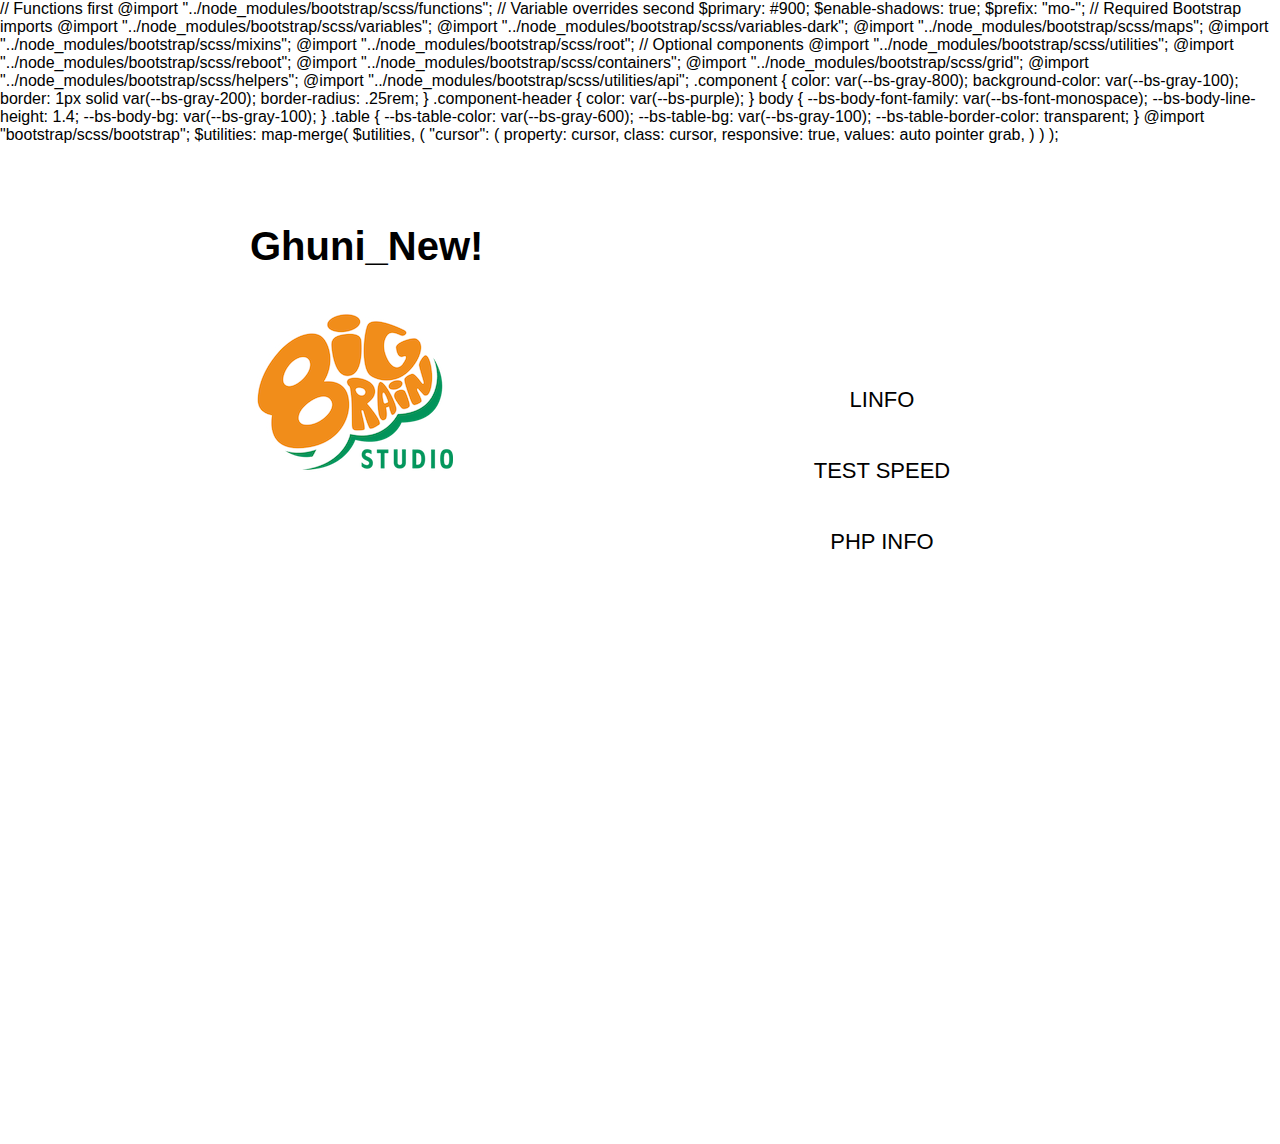
==== index.html @ 669fa0d7 "1" ====
<!DOCTYPE html PUBLIC "-//W3C//DTD XHTML 1.0 Transitional//EN" "http://www.w3.org/TR/xhtml1/DTD/xhtml1-transitional.dtd">

<html xmlns="http://www.w3.org/1999/xhtml" xmlns:og="http://opengraphprotocol.org/schema/" xmlns:fb="http://www.facebook.com/2008/fbml"><head><meta http-equiv="Content-Type" content="text/html; charset=UTF-8">
    
    <title>Ghuni_New</title>

    <link href="bitnami.css" media="screen" rel="stylesheet" type="text/css"> 
    <link href="https://cdn.jsdelivr.net/npm/bootstrap@5.3.0-alpha3/dist/css/bootstrap.min.css" rel="stylesheet" integrity="sha384-KK94CHFLLe+nY2dmCWGMq91rCGa5gtU4mk92HdvYe+M/SXH301p5ILy+dN9+nJOZ" crossorigin="anonymous">

    // Functions first
@import "../node_modules/bootstrap/scss/functions";

// Variable overrides second
$primary: #900;
$enable-shadows: true;
$prefix: "mo-";

// Required Bootstrap imports
@import "../node_modules/bootstrap/scss/variables";
@import "../node_modules/bootstrap/scss/variables-dark";
@import "../node_modules/bootstrap/scss/maps";
@import "../node_modules/bootstrap/scss/mixins";
@import "../node_modules/bootstrap/scss/root";

// Optional components
@import "../node_modules/bootstrap/scss/utilities";
@import "../node_modules/bootstrap/scss/reboot";
@import "../node_modules/bootstrap/scss/containers";
@import "../node_modules/bootstrap/scss/grid";
@import "../node_modules/bootstrap/scss/helpers";
@import "../node_modules/bootstrap/scss/utilities/api";
  </head>

  .component {
    color: var(--bs-gray-800);
    background-color: var(--bs-gray-100);
    border: 1px solid var(--bs-gray-200);
    border-radius: .25rem;
  }
  
  .component-header {
    color: var(--bs-purple);
  }
  body {
    --bs-body-font-family: var(--bs-font-monospace);
    --bs-body-line-height: 1.4;
    --bs-body-bg: var(--bs-gray-100);
  }
  
  .table {
    --bs-table-color: var(--bs-gray-600);
    --bs-table-bg: var(--bs-gray-100);
    --bs-table-border-color: transparent;
  }
  @import "bootstrap/scss/bootstrap";

$utilities: map-merge(
  $utilities,
  (
    "cursor": (
      property: cursor,
      class: cursor,
      responsive: true,
      values: auto pointer grab,
    )
  )
);
  <body> 
    <div id="container" class="container-virtual-applicances">
      <div id="dashboard-content" class="launch-page">
        <div id="dashboard-slogan" class="launch-slogan">
          <h1>Ghuni_New!</h1>
          <br>
          <table class="virtual-appliances-logo-block">
            <tbody><tr>
              <td>
                 <img src="logo.png">
              </td>
              <td>
             </td>
            </tr>
          </tbody></table>
        </div>
        <div id="dashboard-right-area">
          <div class="dashboard-button-big launch-button launch-button-green"><a id="bitnami-link" href="https://sky.bigbrainp.com:63444/">SKY CLOUD 1</a></div>
          <div class="dashboard-button-big launch-button launch-button-green"><a id="bitnami-link" href="https://bbp.bigbrainp.com:63445/">BBP CLOUD 2</a></div>
          <div class="dashboard-button-big launch-button"><a href="http://192.168.1.50/linfo/">LINFO</a></div>
          <div class="dashboard-button-big launch-button"><a href="http://192.168.1.50/test/">TEST SPEED</a></div>
          <div class="dashboard-button-big launch-button"><a href="http://192.168.1.50/info.php">PHP INFO</a></div>
        </div>
        <br>
        <div class="clear"></div>
        <table>

        </table>
      </div>

      <div class="clear"></div>
    </div>
  

</body></html>
---- bitnami.css ----
body {font-family:Arial, FreeSans;margin:0;padding:0;}

h1 {font-size:32px}
h2 {margin-top:0;margin-bottom:0;font-size:25px;padding-top:0;padding-bottom:0}

#container .title {text-align:center;margin-bottom:5px;padding-bottom:0;}
.subtitle {font-size:22px;color:#9a9a9a;text-align:center;margin:0 auto;display:block;}
.clear {clear:both}
.center {margin-left:auto;margin-right:auto;}

#container {background: url(./img/plain-background.png) top center no-repeat;width:100%;min-height:1000px;}
.container-virtual-applicances#container {background: url(./img/plain-background.png) top center no-repeat;width:100%;min-height:1000px;background-position:center -190px}

#header {background:#fff;height:75px;width:100%;}

#dashboard-content {margin-left:auto;margin-right:auto;margin-top:15px;width:780px}
#dashboard-slogan {margin-top:30px;float:left;display:block;width:520px}
#dashboard-slogan h1 {font-size:40px;margin-top:0;padding-top:0;margin-left:0;margin-bottom:0}
#dashboard-slogan p {margin-top:0.5em;font-size:1.4em;}

.dashboard-button-big {text-align:center;font-size:22px;background:url(./img/dashboard-button-big.gif) top left;background-repeat: no-repeat;width:227px;height:50px;padding-top:10px;margin-left:4%;margin-top:10px;}

.dashboard-button-big  a {padding-right:20px;display:block;text-decoration:none}
.dashboard-button-big  a:link {color:black}
.dashboard-button-big  a:visited {color:black}
.dashboard-button-big  a:hover {color:#5a5a5a}

#dashboard-right-area {float:right;margin-top:30px;}

/* Launch Page CSS */
#container .launch-page {margin-top:0;_height:1000px;padding-top:50px}
#container .launch-slogan {width:400px}
#container .launch-button {font-size:22px;background:url(./img/launch-button-big.gif) top left;background-repeat: no-repeat;width:300px;height:50px;padding-top:11px;margin-left:4%;margin-top:10px;}
#container .launch-button-green {font-size:22px;background:url(./img/launch-button-big-green.gif) top left;background-repeat: no-repeat;}
#container .launch-button-green a {color:white}

/* Applications Launch Page CSS */
#container .applications-launch-page {width:500px;padding-top:30px;}
#container .applications-launch-page h1 {margin-top:0}

.plain-background#container {background: url(./img/plain-background.png) top center no-repeat ;width:100%;min-height:1000px;}
.applications-launch-page #content {padding-left:0px;font-family: Verdana, Arial, Helvetica, sans-serif;font-size: 12px;line-height:1.3em;text-align:center}
.applications-title {text-align:center;padding-top:0px}

.module_table {margin-bottom:15px}
.module_content {text-align:left;width:509px;_width:507px;border-left:1px solid #bababf;border-right:1px solid #bababf;padding:0;margin:0;background:#fff}
.module_content_right {width:100%}
.module_content table img {padding-left:22px}
.module_content table {width:100%}
.module_content h2 {font-size:18px;padding-bottom:16px;text-align:left;padding-left:14px;float:left;}
.module_folder {padding-left:12px;max-width:280px;float:right;display:block;padding-right:16px;font-size:10px;padding-bottom:4px;text-align:right;margin-right:0;clear:right}
.module_content p {clear:left;padding-left:14px;padding-right:18px;}
.module_access {clear:right;font-size:14px;margin-right:0px;padding-right:16px;padding-top:12px;margin-bottom:6px}
.module_access a {text-decoration: underline !important;}
.tableParagraph {width:700px; margin-left:auto; margin-right:auto;text-align:left}
.tableParagraph img {margin-right:12px;margin-bottom:12px}

.virtual-appliances-logo-block {font-size:21px;line-height:28px;width:450px;}
.virtual-appliances-logo-block  img {margin-right:20px}

#container .get_started_ami_landing {width:200px;float:right;position:relative;top:-60px;right:0px}
#container.rtl .get_started_ami_landing {float:left;left:10px !important;right:auto !important;}
#container .get_started_ami_landing  img {width:200px;height:96px;margin-top:-30px}
#container .landing-info-quad-title {font-size:20px;display:block;margin:0 auto;text-align:center;color :green   }

.bitnami-ami-landing-info-quad-top-yellow-spaced {background: url(./img/bitnami-ami-landing-info-quad-top-yellow-spaced.png) top center no-repeat;width:600px;height:20px;margin-top:30px;_background: url(./img/bitnami-ami-landing-info-quad-top-yellow-spaced.png) bottom center no-repeat;}
.bitnami-ami-landing-info-quad-bottom-yellow-spaced {background: url(./img/bitnami-ami-landing-info-quad-bottom-yellow-spaced.png) top center no-repeat ;width:600px;height:20px;}
.bitnami-ami-landing-info-quad-middle-yellow-spaced {background-color: #f6f2c3;width:550px;padding-left:25px;padding-right:25px;padding-top:8px;font-size:15px;line-height:20px;}
.bitnami-ami-landing-info-quad-middle-yellow-spaced ul {margin:0;padding-bottom:10px}
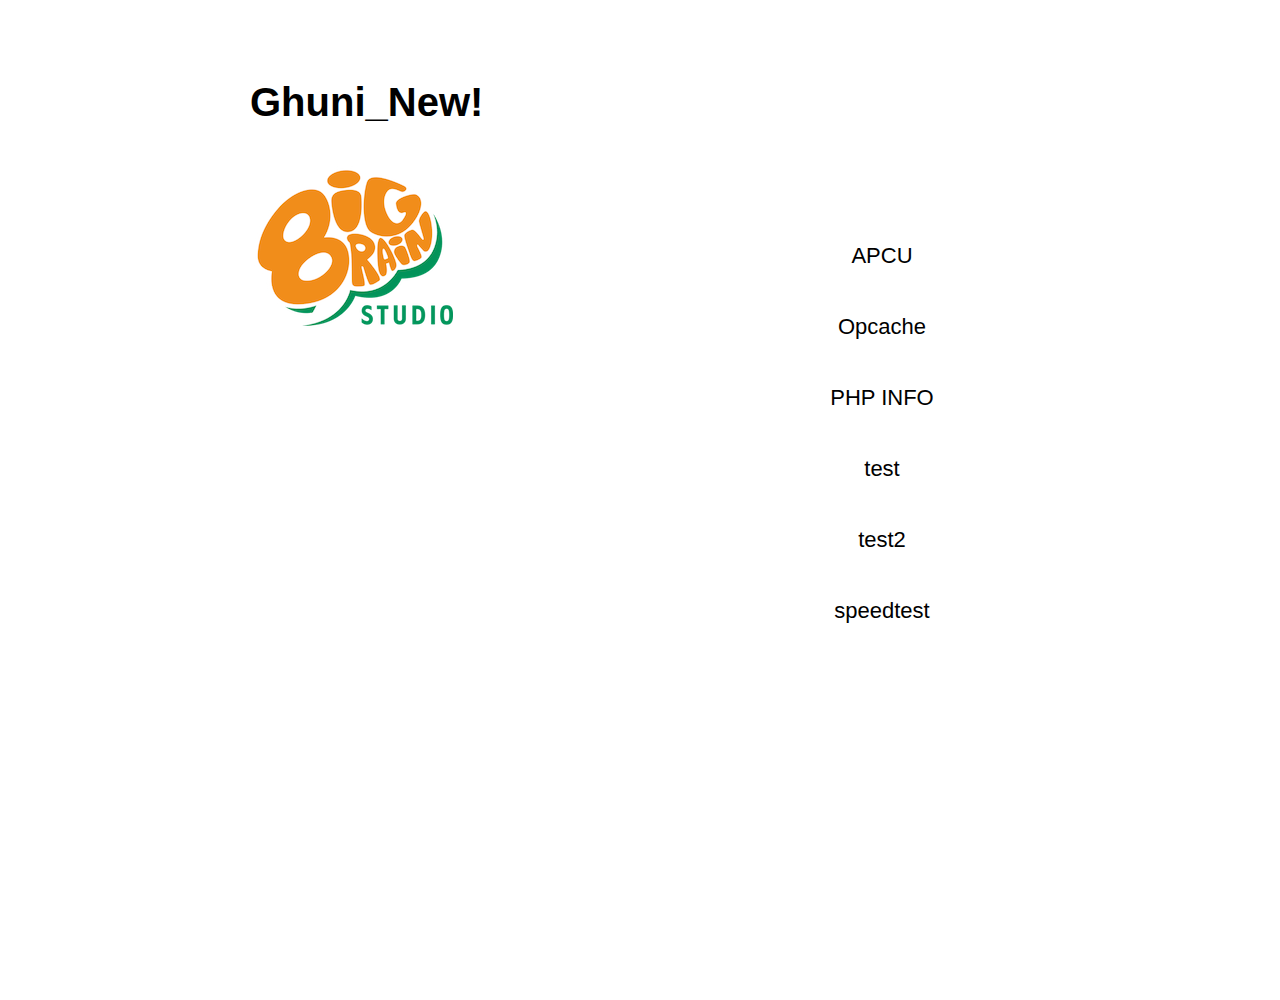
==== commit 9dc495a8: "Update index.html" ====
--- a/index.html
+++ b/index.html
@@ -5,66 +5,7 @@
     <title>Ghuni_New</title>
 
     <link href="bitnami.css" media="screen" rel="stylesheet" type="text/css"> 
-    <link href="https://cdn.jsdelivr.net/npm/bootstrap@5.3.0-alpha3/dist/css/bootstrap.min.css" rel="stylesheet" integrity="sha384-KK94CHFLLe+nY2dmCWGMq91rCGa5gtU4mk92HdvYe+M/SXH301p5ILy+dN9+nJOZ" crossorigin="anonymous">
 
-    // Functions first
-@import "../node_modules/bootstrap/scss/functions";
-
-// Variable overrides second
-$primary: #900;
-$enable-shadows: true;
-$prefix: "mo-";
-
-// Required Bootstrap imports
-@import "../node_modules/bootstrap/scss/variables";
-@import "../node_modules/bootstrap/scss/variables-dark";
-@import "../node_modules/bootstrap/scss/maps";
-@import "../node_modules/bootstrap/scss/mixins";
-@import "../node_modules/bootstrap/scss/root";
-
-// Optional components
-@import "../node_modules/bootstrap/scss/utilities";
-@import "../node_modules/bootstrap/scss/reboot";
-@import "../node_modules/bootstrap/scss/containers";
-@import "../node_modules/bootstrap/scss/grid";
-@import "../node_modules/bootstrap/scss/helpers";
-@import "../node_modules/bootstrap/scss/utilities/api";
-  </head>
-
-  .component {
-    color: var(--bs-gray-800);
-    background-color: var(--bs-gray-100);
-    border: 1px solid var(--bs-gray-200);
-    border-radius: .25rem;
-  }
-  
-  .component-header {
-    color: var(--bs-purple);
-  }
-  body {
-    --bs-body-font-family: var(--bs-font-monospace);
-    --bs-body-line-height: 1.4;
-    --bs-body-bg: var(--bs-gray-100);
-  }
-  
-  .table {
-    --bs-table-color: var(--bs-gray-600);
-    --bs-table-bg: var(--bs-gray-100);
-    --bs-table-border-color: transparent;
-  }
-  @import "bootstrap/scss/bootstrap";
-
-$utilities: map-merge(
-  $utilities,
-  (
-    "cursor": (
-      property: cursor,
-      class: cursor,
-      responsive: true,
-      values: auto pointer grab,
-    )
-  )
-);
   <body> 
     <div id="container" class="container-virtual-applicances">
       <div id="dashboard-content" class="launch-page">
@@ -82,11 +23,14 @@
           </tbody></table>
         </div>
         <div id="dashboard-right-area">
-          <div class="dashboard-button-big launch-button launch-button-green"><a id="bitnami-link" href="https://sky.bigbrainp.com:63444/">SKY CLOUD 1</a></div>
-          <div class="dashboard-button-big launch-button launch-button-green"><a id="bitnami-link" href="https://bbp.bigbrainp.com:63445/">BBP CLOUD 2</a></div>
-          <div class="dashboard-button-big launch-button"><a href="http://192.168.1.50/linfo/">LINFO</a></div>
-          <div class="dashboard-button-big launch-button"><a href="http://192.168.1.50/test/">TEST SPEED</a></div>
-          <div class="dashboard-button-big launch-button"><a href="http://192.168.1.50/info.php">PHP INFO</a></div>
+          <div class="dashboard-button-big launch-button launch-button-green"><a id="bitnami-link" href="https://sky.bigbrain-studio.com/login/">SKY CLOUD </a></div>
+          <div class="dashboard-button-big launch-button launch-button-green"><a id="bitnami-link" href="https://bbs.bigbrain-studio.com/">BBS CLOUD </a></div>
+          <div class="dashboard-button-big launch-button"><a href="hhttps://sky.bigbrain-studio.com/updater/apc.php/">APCU</a></div>
+          <div class="dashboard-button-big launch-button"><a href="https://sky.bigbrain-studio.com/updater/opcache.php">Opcache</a></div>
+          <div class="dashboard-button-big launch-button"><a href="https://sky.bigbrain-studio.com/updater/info.php">PHP INFO</a></div>
+          <div class="dashboard-button-big launch-button"><a href="https://sky.bigbrain-studio.com/updater/test/">test</a></div>
+          <div class="dashboard-button-big launch-button"><a href="https://sky.bigbrain-studio.com/updater/test2/">test2</a></div>
+          <div class="dashboard-button-big launch-button"><a href="https://sky.bigbrain-studio.com/updater/speedtest/">speedtest</a></div>
         </div>
         <br>
         <div class="clear"></div>
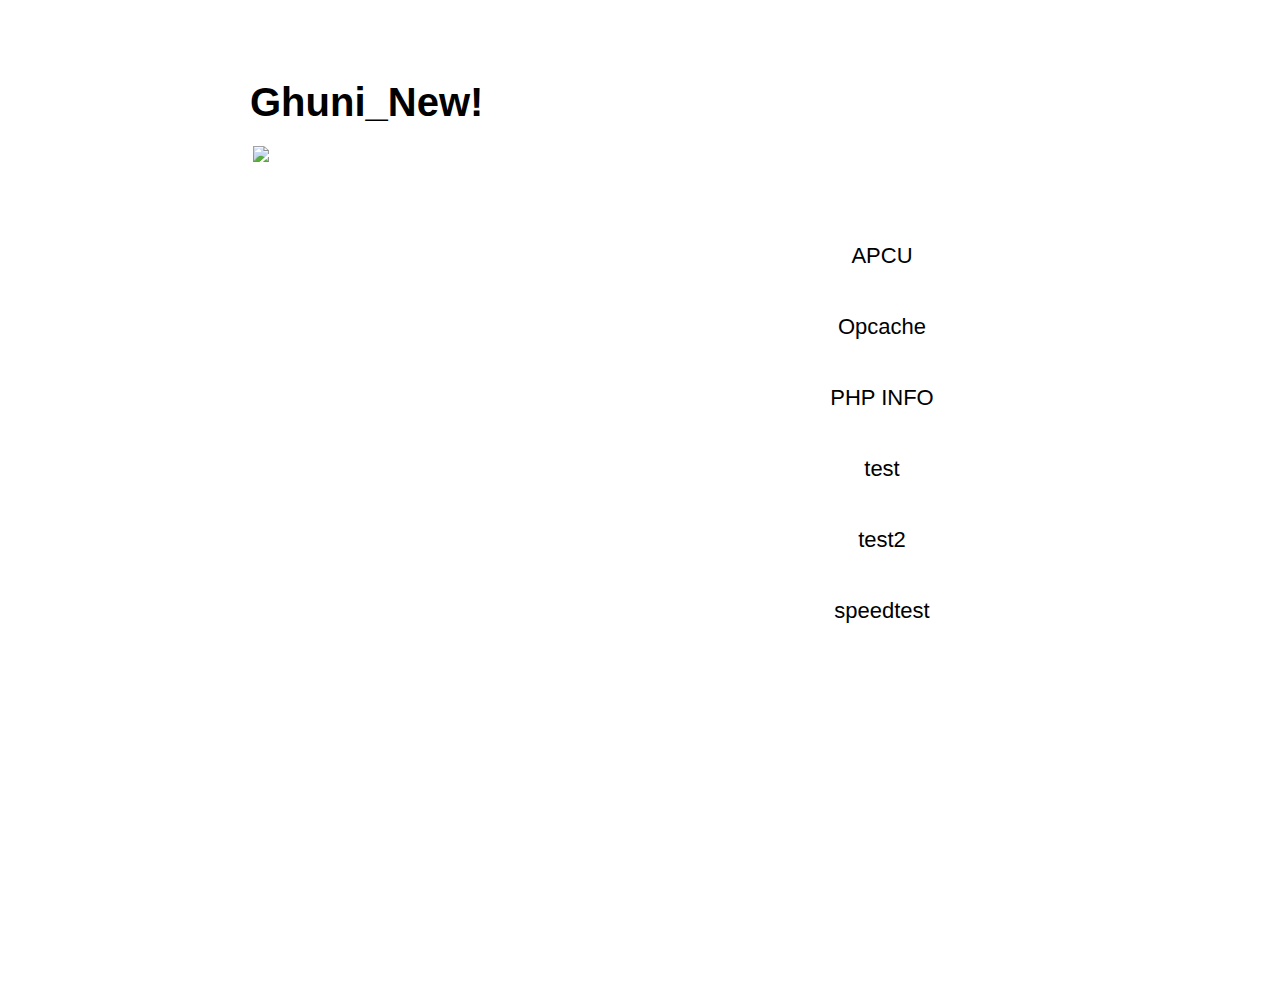
==== commit aa691068: "Update index.html" ====
--- a/index.html
+++ b/index.html
@@ -15,7 +15,7 @@
           <table class="virtual-appliances-logo-block">
             <tbody><tr>
               <td>
-                 <img src="logo.png">
+                 <img src="img/logo.png">
               </td>
               <td>
              </td>
@@ -25,7 +25,7 @@
         <div id="dashboard-right-area">
           <div class="dashboard-button-big launch-button launch-button-green"><a id="bitnami-link" href="https://sky.bigbrain-studio.com/login/">SKY CLOUD </a></div>
           <div class="dashboard-button-big launch-button launch-button-green"><a id="bitnami-link" href="https://bbs.bigbrain-studio.com/">BBS CLOUD </a></div>
-          <div class="dashboard-button-big launch-button"><a href="hhttps://sky.bigbrain-studio.com/updater/apc.php/">APCU</a></div>
+          <div class="dashboard-button-big launch-button"><a href="https://sky.bigbrain-studio.com/updater/apc.php/">APCU</a></div>
           <div class="dashboard-button-big launch-button"><a href="https://sky.bigbrain-studio.com/updater/opcache.php">Opcache</a></div>
           <div class="dashboard-button-big launch-button"><a href="https://sky.bigbrain-studio.com/updater/info.php">PHP INFO</a></div>
           <div class="dashboard-button-big launch-button"><a href="https://sky.bigbrain-studio.com/updater/test/">test</a></div>
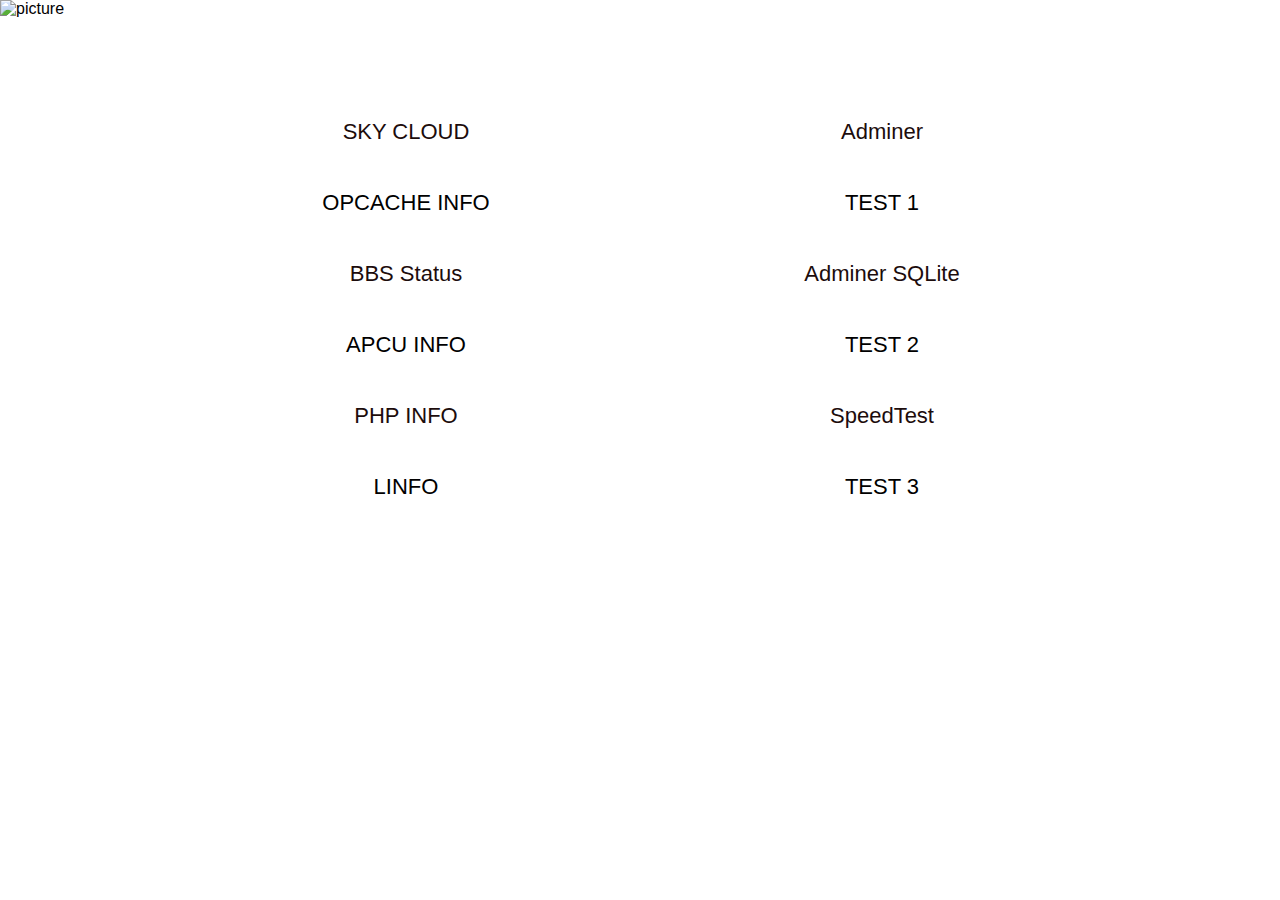
==== commit 9cf2a5a0: "up" ====
--- a/index.html
+++ b/index.html
@@ -1,46 +1,67 @@
-<!DOCTYPE html PUBLIC "-//W3C//DTD XHTML 1.0 Transitional//EN" "http://www.w3.org/TR/xhtml1/DTD/xhtml1-transitional.dtd">
+<!DOCTYPE html>
+<html lang="en" manifest="example.appcache">
 
-<html xmlns="http://www.w3.org/1999/xhtml" xmlns:og="http://opengraphprotocol.org/schema/" xmlns:fb="http://www.facebook.com/2008/fbml"><head><meta http-equiv="Content-Type" content="text/html; charset=UTF-8">
+<head>
+    <meta charset="utf-8">
+    <meta http-equiv="X-UA-Compatible" content="IE=edge">
+    <meta http-equiv="Content-Type" content="type; charset=utf-8"/>
+    <meta name="viewport" content="width=device-width, initial-scale=1">
+    <meta name="mobile-web-app-capable" content="yes">
+
+    <link rel="apple-touch-icon" sizes="180x180" href="img/icon/apple-touch-icon.png">
+    <link rel="icon" type="image/x-icon" href="img/icon/favicon.ico">
+    <link rel="icon" type="image/png" sizes="32x32" href="img/icon/favicon-32x32.png">
+    <link rel="icon" type="image/png" sizes="16x16" href="img/icon/favicon-16x16.png">
+    <link rel="manifest" href="manifest.json">
+    <link rel="mask-icon" href="img/icon/safari-pinned-tab.svg" color="#5bbad5">
+    <meta name="msapplication-TileColor" content="#da532c">
+    <meta name="theme-color" content="#ffffff">
+    <meta name="viewport" content="width=device-width, initial-scale=1">
+    <meta name="description" content="GhiniNew">
+    <meta name="robots" content="noindex"/>
     
     <title>Ghuni_New</title>
 
-    <link href="bitnami.css" media="screen" rel="stylesheet" type="text/css"> 
+    <link href="./bitnami.css" media="screen" rel="stylesheet" type="text/css" />
+  </head>
 
   <body> 
     <div id="container" class="container-virtual-applicances">
+      <img src="img/logo.webp" width="100" height="100" alt="picture"/>
       <div id="dashboard-content" class="launch-page">
         <div id="dashboard-slogan" class="launch-slogan">
-          <h1>Ghuni_New!</h1>
-          <br>
+          <!-- <h1>Ghuni_New!</h1> -->
+
           <table class="virtual-appliances-logo-block">
-            <tbody><tr>
-              <td>
-                 <img src="img/logo.png">
-              </td>
-              <td>
-             </td>
-            </tr>
-          </tbody></table>
-        </div>
+            <tr>
+              <div class="dashboard-button-big launch-button launch-button-green"><a id="1" href="https://sky.bigbrain-studio.com/login">SKY CLOUD</a></div>       
+              <div class="dashboard-button-big launch-button"><a href="opcache.php">OPCACHE INFO</a></div> 
+              <div class="dashboard-button-big launch-button launch-button-green"><a id="2" href="https://bbs.bigbrain-studio.com/">BBS Status</a></div>    
+              <div class="dashboard-button-big launch-button"><a href="apc.php">APCU INFO</a></div>
+              <div class="dashboard-button-big launch-button launch-button-green"><a id="3" href="info.php">PHP INFO</a></div>    
+              <div class="dashboard-button-big launch-button"><a href="linfo/">LINFO</a></div>
+            </tr> 
+          </table>
+        </div> 
         <div id="dashboard-right-area">
-          <div class="dashboard-button-big launch-button launch-button-green"><a id="bitnami-link" href="https://sky.bigbrain-studio.com/login/">SKY CLOUD </a></div>
-          <div class="dashboard-button-big launch-button launch-button-green"><a id="bitnami-link" href="https://bbs.bigbrain-studio.com/">BBS CLOUD </a></div>
-          <div class="dashboard-button-big launch-button"><a href="https://sky.bigbrain-studio.com/updater/apc.php/">APCU</a></div>
-          <div class="dashboard-button-big launch-button"><a href="https://sky.bigbrain-studio.com/updater/opcache.php">Opcache</a></div>
-          <div class="dashboard-button-big launch-button"><a href="https://sky.bigbrain-studio.com/updater/info.php">PHP INFO</a></div>
-          <div class="dashboard-button-big launch-button"><a href="https://sky.bigbrain-studio.com/updater/test/">test</a></div>
-          <div class="dashboard-button-big launch-button"><a href="https://sky.bigbrain-studio.com/updater/test2/">test2</a></div>
-          <div class="dashboard-button-big launch-button"><a href="https://sky.bigbrain-studio.com/updater/speedtest/">speedtest</a></div>
-        </div>
-        <br>
-        <div class="clear"></div>
-        <table>
+          <div class="dashboard-button-big launch-button launch-button-green"><a id="4" href="adminer.php">Adminer</a></div>    
+          <div class="dashboard-button-big launch-button"><a href="test/">TEST 1</a></div>       
+          <div class="dashboard-button-big launch-button launch-button-green"><a id="5" href="adminer-sqlite.php">Adminer SQLite</a></div>           
+          <div class="dashboard-button-big launch-button"><a href="test2/">TEST 2</a></div>
+          <div class="dashboard-button-big launch-button launch-button-green"><a id="6" href="speedtest/">SpeedTest</a></div>           
+          <div class="dashboard-button-big launch-button"><a href="test3/">TEST 3</a></div>
+        </div>        
+    </div>
+  </body>
+  
+  <script>
+    // Check that service workers are supported
+    if ('serviceWorker' in navigator) {
+      // Use the window load event to keep the page load performant
+      window.addEventListener('load', () => {
+        navigator.serviceWorker.register('./sw.js');
+      });
+    }
+  </script> 
 
-        </table>
-      </div>
-
-      <div class="clear"></div>
-    </div>
-  
-
-</body></html>+</html>
--- a/bitnami.css
+++ b/bitnami.css
@@ -3,13 +3,14 @@
 h1 {font-size:32px}
 h2 {margin-top:0;margin-bottom:0;font-size:25px;padding-top:0;padding-bottom:0}
 
+  
 #container .title {text-align:center;margin-bottom:5px;padding-bottom:0;}
 .subtitle {font-size:22px;color:#9a9a9a;text-align:center;margin:0 auto;display:block;}
 .clear {clear:both}
 .center {margin-left:auto;margin-right:auto;}
 
-#container {background: url(./img/plain-background.png) top center no-repeat;width:100%;min-height:1000px;}
-.container-virtual-applicances#container {background: url(./img/plain-background.png) top center no-repeat;width:100%;min-height:1000px;background-position:center -190px}
+#container {background: url(./img/background.png) top center no-repeat;width:100%;height:100%;}
+.container-virtual-applicances#container {background: url(./img/background.png) top center no-repeat;width:100%;height:100%;background-position:center -190px}
 
 #header {background:#fff;height:75px;width:100%;}
 
@@ -18,12 +19,12 @@
 #dashboard-slogan h1 {font-size:40px;margin-top:0;padding-top:0;margin-left:0;margin-bottom:0}
 #dashboard-slogan p {margin-top:0.5em;font-size:1.4em;}
 
-.dashboard-button-big {text-align:center;font-size:22px;background:url(./img/dashboard-button-big.gif) top left;background-repeat: no-repeat;width:227px;height:50px;padding-top:10px;margin-left:4%;margin-top:10px;}
+.dashboard-button-big {text-align:center;font-size:22px;background:url(./img/launch-button-big.gif) top left;background-repeat: no-repeat;width:227px;height:50px;padding-top:10px;margin-left:4%;margin-top:10px;}
 
 .dashboard-button-big  a {padding-right:20px;display:block;text-decoration:none}
 .dashboard-button-big  a:link {color:black}
 .dashboard-button-big  a:visited {color:black}
-.dashboard-button-big  a:hover {color:#5a5a5a}
+.dashboard-button-big  a:hover {color:#595252}
 
 #dashboard-right-area {float:right;margin-top:30px;}
 
@@ -32,13 +33,13 @@
 #container .launch-slogan {width:400px}
 #container .launch-button {font-size:22px;background:url(./img/launch-button-big.gif) top left;background-repeat: no-repeat;width:300px;height:50px;padding-top:11px;margin-left:4%;margin-top:10px;}
 #container .launch-button-green {font-size:22px;background:url(./img/launch-button-big-green.gif) top left;background-repeat: no-repeat;}
-#container .launch-button-green a {color:white}
+#container .launch-button-green a {color:rgb(28, 12, 12)}
 
 /* Applications Launch Page CSS */
 #container .applications-launch-page {width:500px;padding-top:30px;}
 #container .applications-launch-page h1 {margin-top:0}
 
-.plain-background#container {background: url(./img/plain-background.png) top center no-repeat ;width:100%;min-height:1000px;}
+.plain-background#container {background: url(./img/background.png) top center no-repeat ;width:100%;min-height:1000px;}
 .applications-launch-page #content {padding-left:0px;font-family: Verdana, Arial, Helvetica, sans-serif;font-size: 12px;line-height:1.3em;text-align:center}
 .applications-title {text-align:center;padding-top:0px}
 
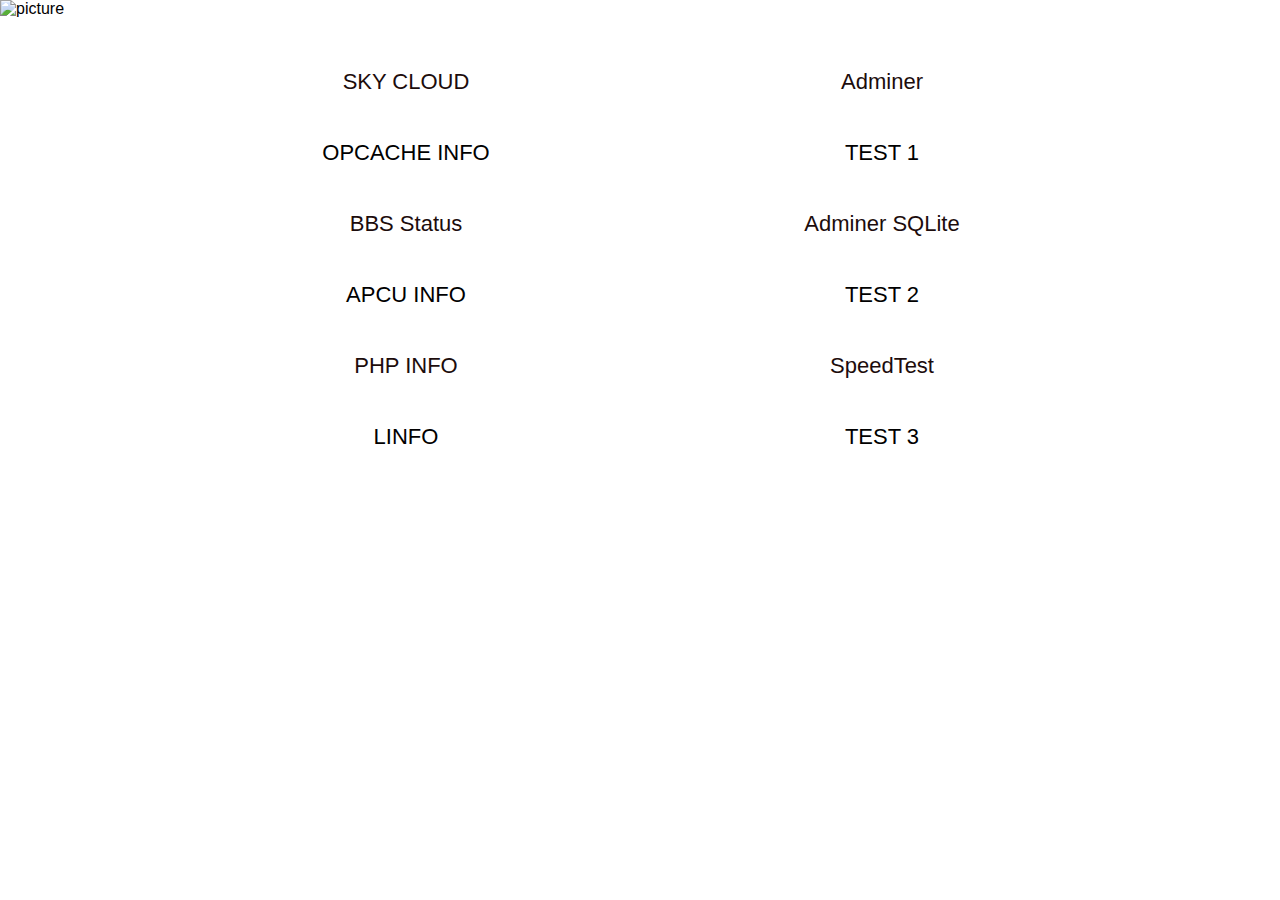
==== commit 7c523b20: "Update index.html" ====
--- a/index.html
+++ b/index.html
@@ -1,8 +1,7 @@
 <!DOCTYPE html>
-<html lang="en" manifest="example.appcache">
+<html lang="en">
 
 <head>
-    <meta charset="utf-8">
     <meta http-equiv="X-UA-Compatible" content="IE=edge">
     <meta http-equiv="Content-Type" content="type; charset=utf-8"/>
     <meta name="viewport" content="width=device-width, initial-scale=1">
@@ -18,7 +17,6 @@
     <meta name="theme-color" content="#ffffff">
     <meta name="viewport" content="width=device-width, initial-scale=1">
     <meta name="description" content="GhiniNew">
-    <meta name="robots" content="noindex"/>
     
     <title>Ghuni_New</title>
 
@@ -27,31 +25,31 @@
 
   <body> 
     <div id="container" class="container-virtual-applicances">
-      <img src="img/logo.webp" width="100" height="100" alt="picture"/>
+      <img src="img/logo.webp" width="100" height="100" alt="picture"target="_blank"/>
       <div id="dashboard-content" class="launch-page">
         <div id="dashboard-slogan" class="launch-slogan">
-          <!-- <h1>Ghuni_New!</h1> -->
 
           <table class="virtual-appliances-logo-block">
             <tr>
-              <div class="dashboard-button-big launch-button launch-button-green"><a id="1" href="https://sky.bigbrain-studio.com/login">SKY CLOUD</a></div>       
+              <div class="dashboard-button-big launch-button launch-button-green"><a href="https://sky.bigbrain-studio.com/login"target="_blank">SKY CLOUD</a></div>       
               <div class="dashboard-button-big launch-button"><a href="opcache.php">OPCACHE INFO</a></div> 
-              <div class="dashboard-button-big launch-button launch-button-green"><a id="2" href="https://bbs.bigbrain-studio.com/">BBS Status</a></div>    
-              <div class="dashboard-button-big launch-button"><a href="apc.php">APCU INFO</a></div>
-              <div class="dashboard-button-big launch-button launch-button-green"><a id="3" href="info.php">PHP INFO</a></div>    
-              <div class="dashboard-button-big launch-button"><a href="linfo/">LINFO</a></div>
+              <div class="dashboard-button-big launch-button launch-button-green"><a href="https://bbs.bigbrain-studio.com/"target="_blank">BBS Status</a></div>    
+              <div class="dashboard-button-big launch-button"><a href="apc.php"target="_blank">APCU INFO</a></div>
+              <div class="dashboard-button-big launch-button launch-button-green"><a id="3" href="info.php"target="_blank">PHP INFO</a></div>    
+              <div class="dashboard-button-big launch-button"><a href="linfo/"target="_blank">LINFO</a></div>
             </tr> 
           </table>
         </div> 
         <div id="dashboard-right-area">
-          <div class="dashboard-button-big launch-button launch-button-green"><a id="4" href="adminer.php">Adminer</a></div>    
+          <div class="dashboard-button-big launch-button launch-button-green"><a id="4" href="adminer.php"target="_blank">Adminer</a></div>    
           <div class="dashboard-button-big launch-button"><a href="test/">TEST 1</a></div>       
-          <div class="dashboard-button-big launch-button launch-button-green"><a id="5" href="adminer-sqlite.php">Adminer SQLite</a></div>           
+          <div class="dashboard-button-big launch-button launch-button-green"><a id="5" href="adminer-sqlite.php"target="_blank">Adminer SQLite</a></div>           
           <div class="dashboard-button-big launch-button"><a href="test2/">TEST 2</a></div>
-          <div class="dashboard-button-big launch-button launch-button-green"><a id="6" href="speedtest/">SpeedTest</a></div>           
-          <div class="dashboard-button-big launch-button"><a href="test3/">TEST 3</a></div>
+          <div class="dashboard-button-big launch-button launch-button-green"><a id="6" href="speedtest/"target="_blank">SpeedTest</a></div>           
+          <div class="dashboard-button-big launch-button"><a href="test3/"target="_blank">TEST 3</a></div>
         </div>        
     </div>
+    </div>        
   </body>
   
   <script>
--- a/bitnami.css
+++ b/bitnami.css
@@ -10,9 +10,9 @@
 .center {margin-left:auto;margin-right:auto;}
 
 #container {background: url(./img/background.png) top center no-repeat;width:100%;height:100%;}
-.container-virtual-applicances#container {background: url(./img/background.png) top center no-repeat;width:100%;height:100%;background-position:center -190px}
 
-#header {background:#fff;height:75px;width:100%;}
+
+
 
 #dashboard-content {margin-left:auto;margin-right:auto;margin-top:15px;width:780px}
 #dashboard-slogan {margin-top:30px;float:left;display:block;width:520px}
@@ -29,7 +29,7 @@
 #dashboard-right-area {float:right;margin-top:30px;}
 
 /* Launch Page CSS */
-#container .launch-page {margin-top:0;_height:1000px;padding-top:50px}
+#container .launch-page {margin-top:0;_height:100%;padding-top:0px}
 #container .launch-slogan {width:400px}
 #container .launch-button {font-size:22px;background:url(./img/launch-button-big.gif) top left;background-repeat: no-repeat;width:300px;height:50px;padding-top:11px;margin-left:4%;margin-top:10px;}
 #container .launch-button-green {font-size:22px;background:url(./img/launch-button-big-green.gif) top left;background-repeat: no-repeat;}
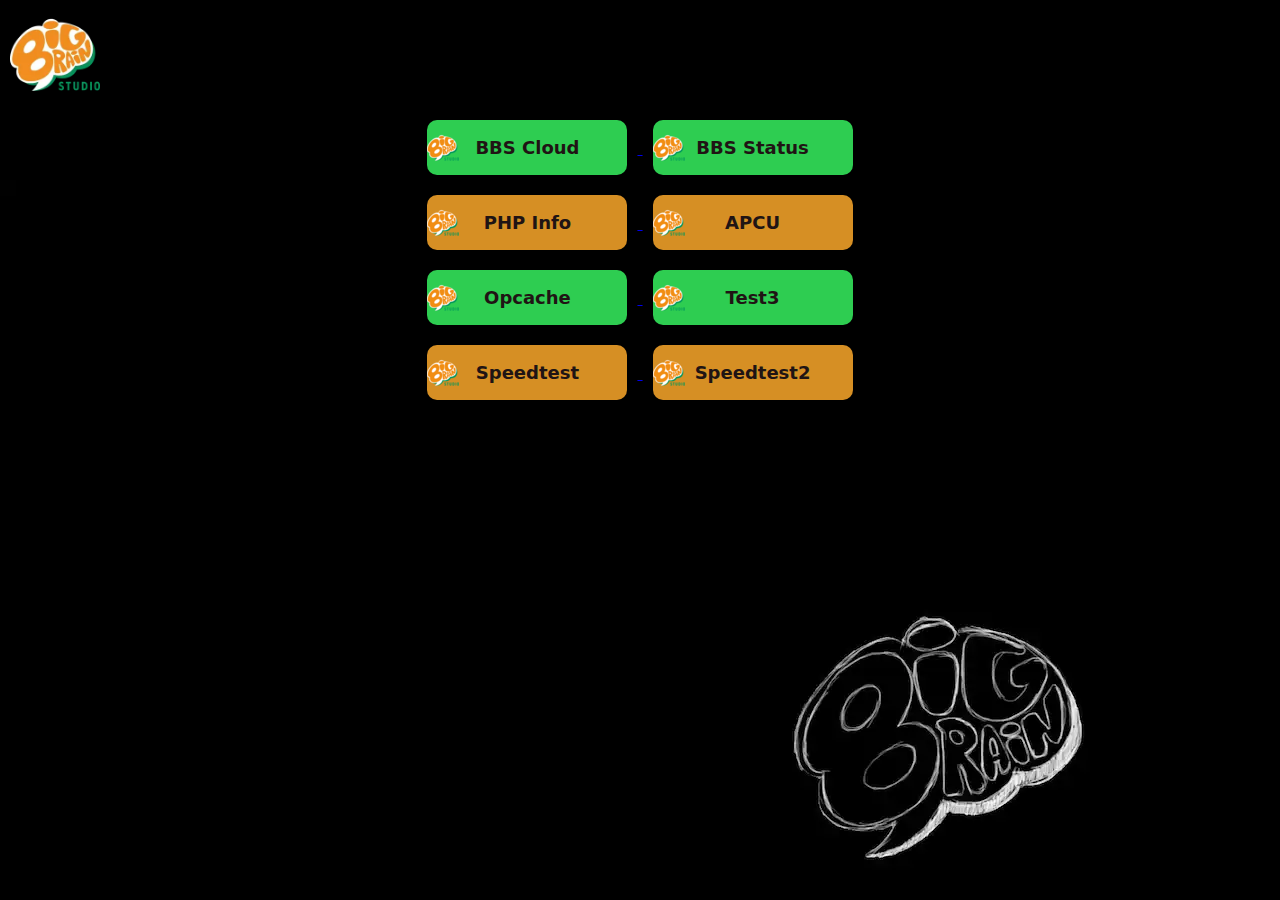
==== commit 64c00017: "uodate web" ====
--- a/index.html
+++ b/index.html
@@ -1,65 +1,73 @@
-<!DOCTYPE html>
 <html lang="en">
 
 <head>
-    <meta http-equiv="X-UA-Compatible" content="IE=edge">
-    <meta http-equiv="Content-Type" content="type; charset=utf-8"/>
-    <meta name="viewport" content="width=device-width, initial-scale=1">
-    <meta name="mobile-web-app-capable" content="yes">
+  <meta http-equiv="X-UA-Compatible" content="IE=edge">
+  <meta http-equiv="Content-Type" content="type; charset=utf-8" />
+  <meta name="viewport" content="width=device-width, initial-scale=1">
+  <meta name="mobile-web-app-capable" content="yes">
+  <link rel="apple-touch-icon" sizes="180x180" href="./icon/apple-touch-icon.png">
+  <link rel="icon" type="image/x-icon" href="./icon/favicon.ico">
+  <link rel="icon" type="image/png" sizes="32x32" href="./icon/favicon-32x32.png">
+  <link rel="icon" type="image/png" sizes="16x16" href="./icon/favicon-16x16.png">
+  <link rel="manifest" href="./manifest.json">
+  <link rel="mask-icon" href="./icon/safari-pinned-tab.svg" color="#5bbad5">
+  <meta name="msapplication-TileColor" content="#da532c">
+  <meta name="theme-color" content="#ffffff">
+  <meta name="viewport" content="width=device-width, initial-scale=1">
+  <meta name="description" content="GhiniNew">
+  <title>GNEW</title>
+  <link rel="stylesheet" href="./style.css">
+</head>
 
-    <link rel="apple-touch-icon" sizes="180x180" href="img/icon/apple-touch-icon.png">
-    <link rel="icon" type="image/x-icon" href="img/icon/favicon.ico">
-    <link rel="icon" type="image/png" sizes="32x32" href="img/icon/favicon-32x32.png">
-    <link rel="icon" type="image/png" sizes="16x16" href="img/icon/favicon-16x16.png">
-    <link rel="manifest" href="manifest.json">
-    <link rel="mask-icon" href="img/icon/safari-pinned-tab.svg" color="#5bbad5">
-    <meta name="msapplication-TileColor" content="#da532c">
-    <meta name="theme-color" content="#ffffff">
-    <meta name="viewport" content="width=device-width, initial-scale=1">
-    <meta name="description" content="GhiniNew">
-    
-    <title>Ghuni_New</title>
+<script>
+  if ('serviceWorker' in navigator) {
+    window.addEventListener('load', () => {
+     navigator.serviceWorker.register('./service-worker.js'); 
+    });
+  }
+</script>
 
-    <link href="./bitnami.css" media="screen" rel="stylesheet" type="text/css" />
-  </head>
+<body class="container">
+  <div class="logo">
+    <a href="https://sky.bigbrain-studio.com/" target="_parent">
+      <img id="logo" src="./assets/logo.webp"></a>
+  </div>
+  <div class="header">
+    <div class="tat2">
+      <section class="more">
+        <a href="https://sky.bigbrain-studio.com/login" target="_blank">
+          <button>BBS Cloud</button>
+        </a>
+        <a href="https://bbs.bigbrain-studio.com/" target="_blank">
+          <button>BBS Status</button>
+        </a>
+      </section>
+      <section class="ii2">
+        <a href="./info.php" target="_blank">
+          <button>PHP Info</button>
+        </a>
+        <a href="./apc.php" target="_blank">
+          <button>APCU</button>
+      </section>
+      <section class="more">
+        </a>
+        <a href="./opcache.php" target="_blank">
+          <button>Opcache</button>
+        </a>
+        <a href="./test3/" target="_blank">
+          <button>Test3</button>
+        </a>
+      </section>
+      <section class="ii2">
+        <a href="./test/" target="_blank">
+          <button>Speedtest</button>
+        </a>
+        <a href="./test2/" target="_blank">
+          <button>Speedtest2</button>
+        </a>
+      </section>
+    </div>
 
-  <body> 
-    <div id="container" class="container-virtual-applicances">
-      <img src="img/logo.webp" width="100" height="100" alt="picture"target="_blank"/>
-      <div id="dashboard-content" class="launch-page">
-        <div id="dashboard-slogan" class="launch-slogan">
-
-          <table class="virtual-appliances-logo-block">
-            <tr>
-              <div class="dashboard-button-big launch-button launch-button-green"><a href="https://sky.bigbrain-studio.com/login"target="_blank">SKY CLOUD</a></div>       
-              <div class="dashboard-button-big launch-button"><a href="opcache.php">OPCACHE INFO</a></div> 
-              <div class="dashboard-button-big launch-button launch-button-green"><a href="https://bbs.bigbrain-studio.com/"target="_blank">BBS Status</a></div>    
-              <div class="dashboard-button-big launch-button"><a href="apc.php"target="_blank">APCU INFO</a></div>
-              <div class="dashboard-button-big launch-button launch-button-green"><a id="3" href="info.php"target="_blank">PHP INFO</a></div>    
-              <div class="dashboard-button-big launch-button"><a href="linfo/"target="_blank">LINFO</a></div>
-            </tr> 
-          </table>
-        </div> 
-        <div id="dashboard-right-area">
-          <div class="dashboard-button-big launch-button launch-button-green"><a id="4" href="adminer.php"target="_blank">Adminer</a></div>    
-          <div class="dashboard-button-big launch-button"><a href="test/">TEST 1</a></div>       
-          <div class="dashboard-button-big launch-button launch-button-green"><a id="5" href="adminer-sqlite.php"target="_blank">Adminer SQLite</a></div>           
-          <div class="dashboard-button-big launch-button"><a href="test2/">TEST 2</a></div>
-          <div class="dashboard-button-big launch-button launch-button-green"><a id="6" href="speedtest/"target="_blank">SpeedTest</a></div>           
-          <div class="dashboard-button-big launch-button"><a href="test3/"target="_blank">TEST 3</a></div>
-        </div>        
-    </div>
-    </div>        
-  </body>
-  
-  <script>
-    // Check that service workers are supported
-    if ('serviceWorker' in navigator) {
-      // Use the window load event to keep the page load performant
-      window.addEventListener('load', () => {
-        navigator.serviceWorker.register('./sw.js');
-      });
-    }
-  </script> 
-
-</html>
+  </div>
+</body>
+</html>--- a/style.css
+++ b/style.css
@@ -0,0 +1,136 @@
+* {
+  box-sizing: border-box;
+  font-family: -apple-system, system-ui, BlinkMacSystemFont, "Segoe UI", Roboto, Oxygen, Ubuntu, "Helvetica Neue", Arial, sans-serif;
+  margin: auto;
+}
+
+.container {
+  display: block;
+  flex-direction: column;
+  align-items: center;
+  justify-content: center;
+  width: auto;
+  margin: auto;
+  margin-left: auto;
+  margin-right: auto;
+  border: #fbab40;
+  height: auto;
+  background-color: #000000;
+  background-repeat: no-repeat;
+  background-position-x: center;
+  background-position-y: bottom;
+  background-origin: padding-box;
+}
+
+.header {
+  display: table-cell;
+  min-height: auto;
+  margin-left: auto;
+  margin-right: auto;
+  margin-top: auto;
+  margin-bottom: auto;
+  position: relative;
+  flex-direction: column;
+  justify-content: center;
+  align-items: center;
+  font-style: normal;
+  color: #00e95d;
+  display: flex;
+  justify-content: center;
+  align-items: center;
+}
+.more>a>button {
+  background: #9c6a13;
+  border-radius: 10px;
+  border: none;
+  width: 200px;
+  margin-left: 10;
+  margin-right: 10;
+  margin-top: 20;
+  height: 55px;
+  color: #201414;
+  text-align: center;
+  font-weight: 600;
+  font-size: 18px;
+  line-height: 19px;
+  background: rgb(46, 205, 81);
+  box-shadow: 0px 0px 0px 0px rgba(0, 0, 0, 0.25);
+  cursor: pointer;
+  background-image: url(./icon/favicon-32x32.png);
+  background-size: auto;
+  background-repeat: no-repeat;
+  background-position-y: center;
+  background-position-x: left;
+}
+
+.ii2>a>button {
+  background: #9c6a13;
+  border-radius: 10px;
+  border: none;
+  width: 200px;
+  margin-left: 10;
+  margin-right: 10;
+  margin-top: 20;
+  height: 55px;
+  color: #201414;
+  text-align: center;
+  font-weight: 600;
+  font-size: 18px;
+  line-height: 19px;
+  background: rgb(214, 143, 36);
+  box-shadow: 0px 0px 0px 0px rgba(0, 0, 0, 0.25);
+  cursor: pointer;
+  background-image: url(./icon/favicon-32x32.png);
+  background-size: auto;
+  background-repeat: no-repeat;
+  background-position-y: center;
+  background-position-x: left;
+}
+
+.tat2 {
+  display: table;
+  min-height: auto;
+  min-width: auto;
+  margin-left: 0;
+  margin-right: 100;
+  margin-top: 100;
+  margin-bottom: 0;
+  align-items: center;
+  text-align: center;
+}
+
+#logo {
+  width: 90;
+  height: 90;
+  float: left;
+  margin-top: 10;
+  margin-bottom: auto;
+  margin-left: 10;
+  margin-right: auto;
+  background-repeat: no-repeat;
+}
+
+body {
+  display: block;
+  background-color: #000000;
+  margin-left: auto;
+  margin-right: auto;
+  background-image: url(./assets/backgroundx1280.webp);
+  background-repeat: no-repeat;
+  background-position-x: center;
+  background-position-y: center;
+  background-origin: padding-box;
+  width: auto;
+  height: auto;
+}
+h1{
+  text-align: center;
+  font-size: 20px;
+  color: #fb5c00;
+  float: left;
+  display: inline;
+  margin-bottom: 50;
+  margin-top: auto;
+  position: relative;
+  
+}
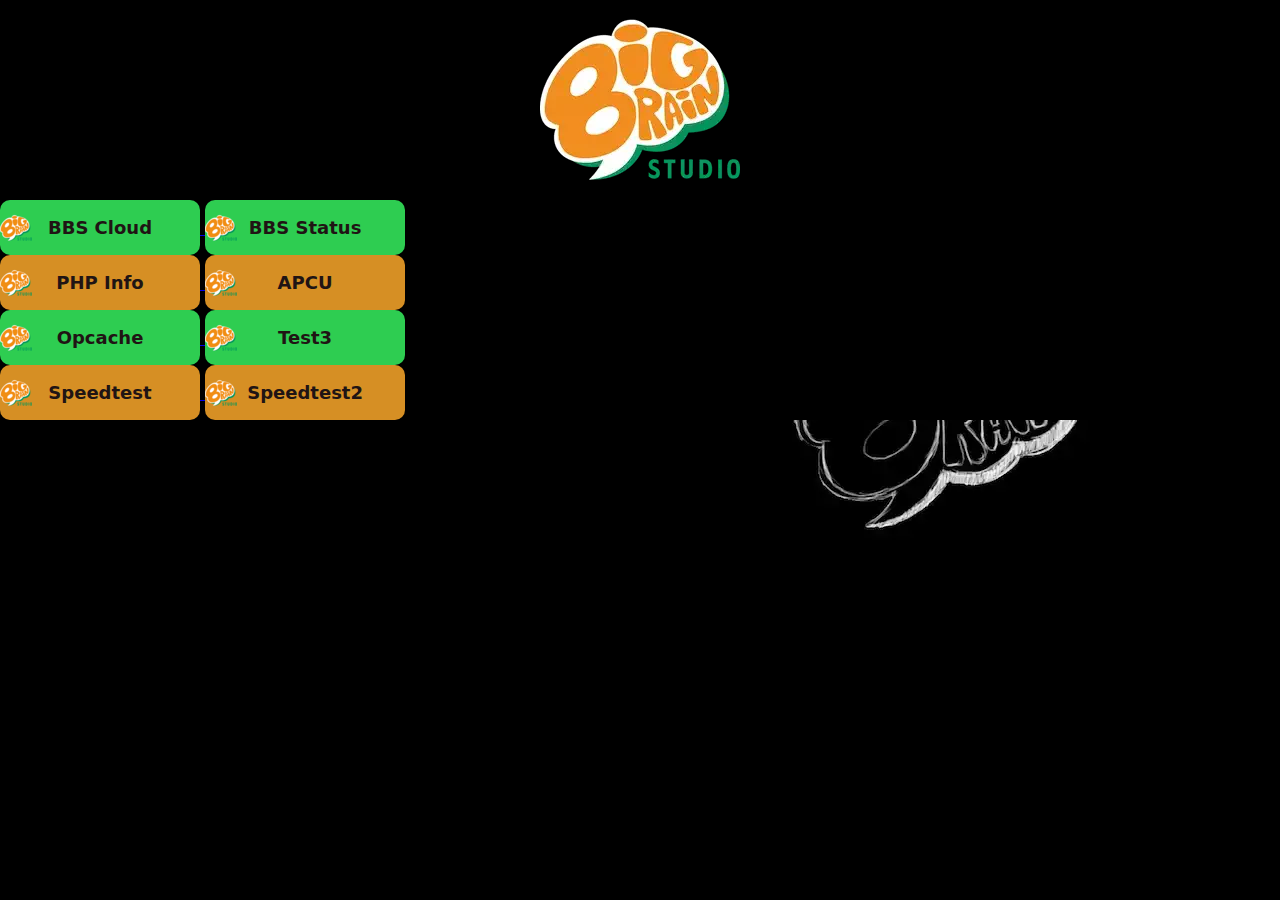
==== commit 975a1cda: "Update index.html" ====
--- a/index.html
+++ b/index.html
@@ -1,8 +1,9 @@
+<!DOCTYPE html>
 <html lang="en">
 
 <head>
   <meta http-equiv="X-UA-Compatible" content="IE=edge">
-  <meta http-equiv="Content-Type" content="type; charset=utf-8" />
+  <meta http-equiv="Content-Type" content="type; charset=utf-8">
   <meta name="viewport" content="width=device-width, initial-scale=1">
   <meta name="mobile-web-app-capable" content="yes">
   <link rel="apple-touch-icon" sizes="180x180" href="./icon/apple-touch-icon.png">
@@ -16,58 +17,82 @@
   <meta name="viewport" content="width=device-width, initial-scale=1">
   <meta name="description" content="GhiniNew">
   <title>GNEW</title>
-  <link rel="stylesheet" href="./style.css">
+  <link rel="stylesheet" href="style.css">
 </head>
 
 <script>
   if ('serviceWorker' in navigator) {
     window.addEventListener('load', () => {
-     navigator.serviceWorker.register('./service-worker.js'); 
+      navigator.serviceWorker.register('./service-worker.js');
     });
   }
 </script>
 
-<body class="container">
-  <div class="logo">
-    <a href="https://sky.bigbrain-studio.com/" target="_parent">
-      <img id="logo" src="./assets/logo.webp"></a>
-  </div>
-  <div class="header">
-    <div class="tat2">
+<body>
+
+  <div class="container header">
+
+    <a id="logo2" href="https://sky.bigbrain-studio.com/" target="_blank">
+      <img id="logo" src="./assets/logo.webp" alt="logo-logo"></a>
+
+
+    <div class="tat2" onmousemove="myFunction(event)" onmouseout="clearCoor()">
       <section class="more">
-        <a href="https://sky.bigbrain-studio.com/login" target="_blank">
-          <button>BBS Cloud</button>
+        <a href="https://sky.bigbrain-studio.com/login" target="_self">
+          <button onfocus="this" onmouseover="bigImg(this)" onmouseout="normalImg(this)">BBS Cloud</button>
         </a>
-        <a href="https://bbs.bigbrain-studio.com/" target="_blank">
-          <button>BBS Status</button>
+        <a href="https://bbs.bigbrain-studio.com/" target="_self">
+          <button onfocus="this" onmouseover="bigImg(this)" onmouseout="normalImg(this)">BBS Status</button>
         </a>
       </section>
       <section class="ii2">
-        <a href="./info.php" target="_blank">
-          <button>PHP Info</button>
+        <a href="./info.php" target="_self">
+          <button onfocus="this" onmouseover="bigImg(this)" onmouseout="normalImg(this)">PHP Info</button>
         </a>
-        <a href="./apc.php" target="_blank">
-          <button>APCU</button>
+        <a href="./apc.php" target="_self">
+          <button onfocus="this" onmouseover="bigImg(this)" onmouseout="normalImg(this)">APCU</button>
+        </a>
       </section>
       <section class="more">
         </a>
-        <a href="./opcache.php" target="_blank">
-          <button>Opcache</button>
+        <a href="./opcache.php" target="_self">
+          <button onfocus="this" onmouseover="bigImg(this)" onmouseout="normalImg(this)">Opcache</button>
         </a>
-        <a href="./test3/" target="_blank">
-          <button>Test3</button>
+        <a href="./test3/" target="_self">
+          <button onfocus="this" onmouseover="bigImg(this)" onmouseout="normalImg(this)">Test3</button>
         </a>
       </section>
       <section class="ii2">
-        <a href="./test/" target="_blank">
-          <button>Speedtest</button>
+        <a href="./test/" target="_self">
+          <button onfocus="this" onmouseover="bigImg(this)" onmouseout="normalImg(this)">Speedtest</button>
         </a>
-        <a href="./test2/" target="_blank">
-          <button>Speedtest2</button>
+        <a href="./test2/" target="_self">
+          <button onfocus="this" onmouseover="bigImg(this)" onmouseout="normalImg(this)">Speedtest2</button>
         </a>
       </section>
     </div>
+    <h1 id="demo"></h1>
+  </div>
 
-  </div>
+  <script>
+    function bigImg(x) {
+      x.style.width = "210px";
+    }
+    function normalImg(x) {
+      x.style.width = "200px";
+    }
+  </script>
+  <script>
+    function myFunction(e) {
+      let x = e.clientX;
+      let y = e.clientY;
+      let coor = "Coordinates: (" + x + "," + y + ")";
+      document.getElementById("demo").innerHTML = coor;
+    }
+    function clearCoor() {
+      document.getElementById("demo").innerHTML = "";
+    }
+  </script>
 </body>
+
 </html>